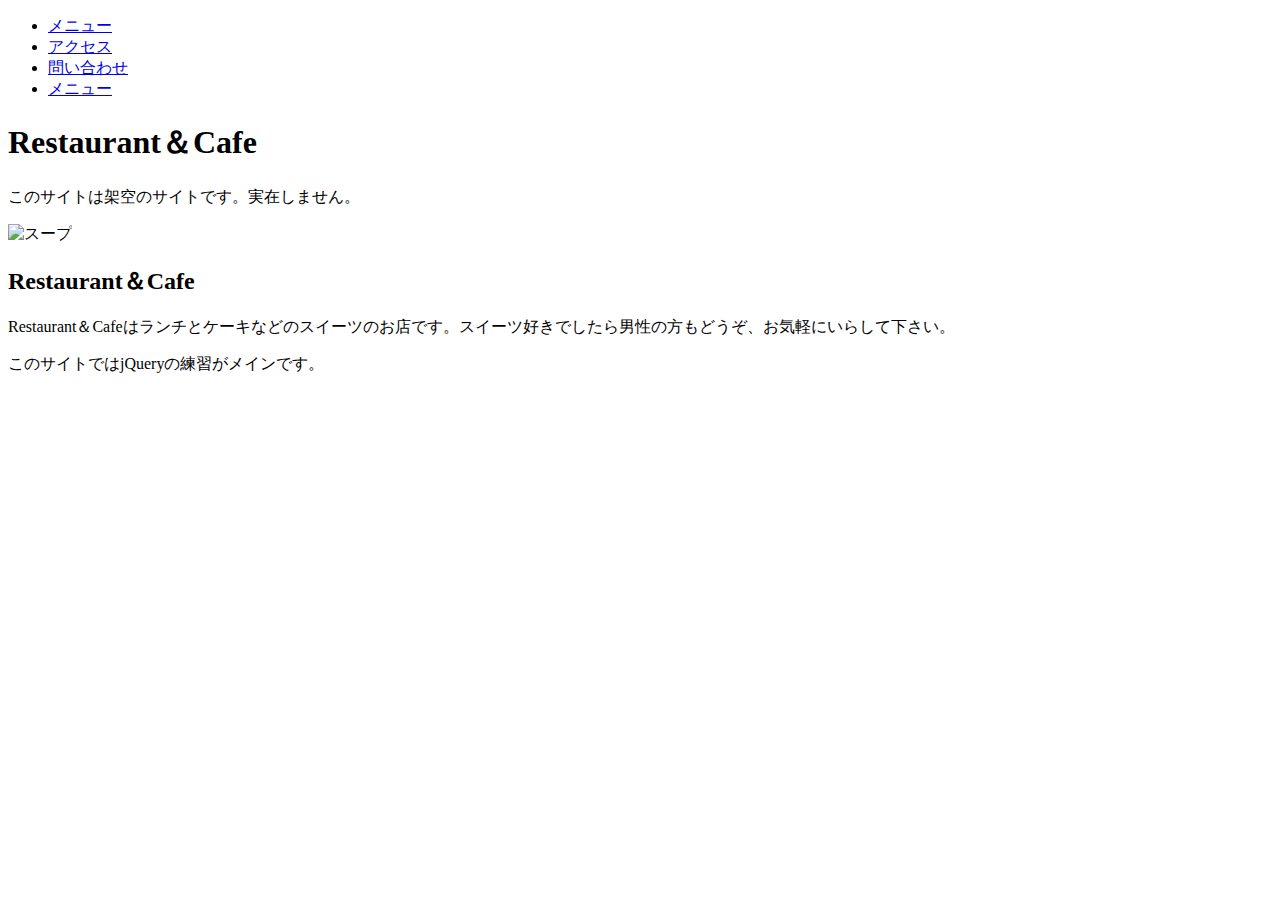
==== index.html @ 7ff84e44 "Create index.html" ====
<!DOCTYPE html>
<html lang="ja">
<head>
	<meta charset="utf-8">
	<title>html,css,jsの練習</title>
	<meta name="description" content="このサイトは架空のサイトです。実在しません">
	<meta name="viewport" content="width=device-width,initial-scale=1.0">
	<link href="css/style.css" rel="stylesheet">
</head>
<body>
	<header>
		<div id="main_head">
			<p class="btn">
				<span></span>
				<span></span>
				<span></span>
			</p>
			<nav id="navi">
				<ul class="menu">
					<li><a href="index.html">メニュー</a></li>
					<li><a href="index.html">アクセス</a></li>
					<li><a href="index.html">問い合わせ</a></li>
					<li><a href="index.html">メニュー</a></li>
				</ul>
			</nav>
		<h1>Restaurant＆Cafe</h1>
		<p>このサイトは架空のサイトです。実在しません。</p>
		</div>
	</header>
	<main>
		<div class="soup">
			<img src="img/CIMG0241.JPG" alt="スープ">
		</div>
		<article id="syoukai">
			<div id="inner">
				<h2>Restaurant＆Cafe</h2>
				<p>Restaurant＆Cafeはランチとケーキなどのスイーツのお店です。スイーツ好きでしたら男性の方もどうぞ、お気軽にいらして下さい。</p>
			</div>
		</article>
	</main>
	<footer>
		<p class="mein">このサイトではjQueryの練習がメインです。</p>
	</footer>
	<script src="js/jquery-3.3.1.min.js"></script>
	<script src="js/index.js"></script>
</body>
</html>
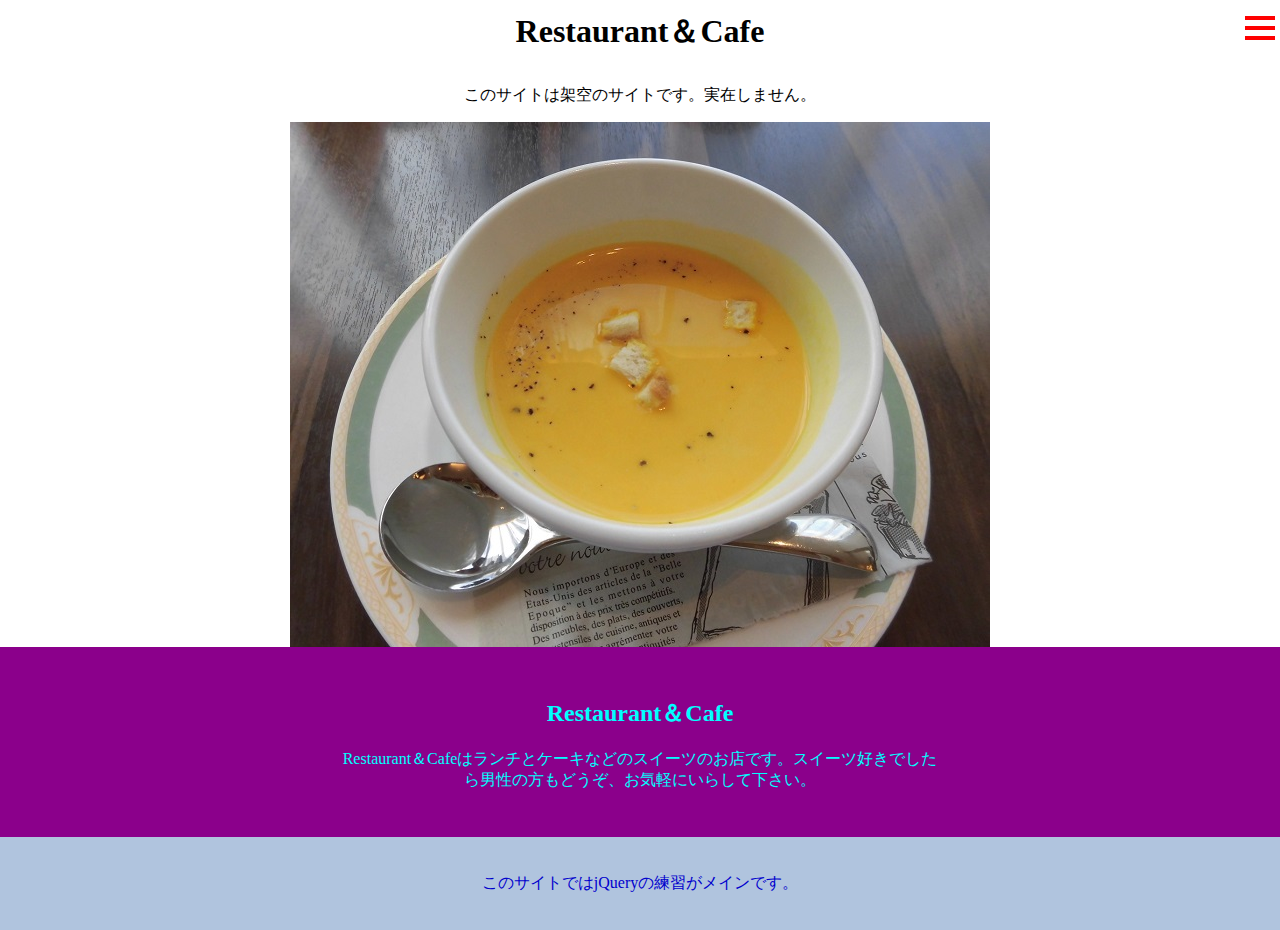
==== commit 60cb743f: "Create index.html" ====
--- a/index.html
+++ b/index.html
@@ -17,10 +17,10 @@
 			</p>
 			<nav id="navi">
 				<ul class="menu">
-					<li><a href="index.html">メニュー</a></li>
+					<li><a href="index.html">ホーム</a></li>
 					<li><a href="index.html">アクセス</a></li>
 					<li><a href="index.html">問い合わせ</a></li>
-					<li><a href="index.html">メニュー</a></li>
+					<li><a href="menu.html">メニュー</a></li>
 				</ul>
 			</nav>
 		<h1>Restaurant＆Cafe</h1>
--- a/css/style.css
+++ b/css/style.css
@@ -0,0 +1,76 @@
+@charset "UTF-8";
+body{
+	margin: 0;
+	-webkit-text-size-adjust: 100%;
+}
+h1{
+	
+	margin-top:0;
+	padding: 10px;
+}
+h1,h2,p{
+	text-align: center;
+}
+#main_head nav{
+	position: fixed;
+	right: -300px;
+	width: 300px;
+	height: 100%;
+	background: rgba(33,33,33,.9);
+	font-size:18px;
+	z-index:2;
+}
+#main_head nav ul li{
+	list-style: none;
+	padding: 20px 28px;
+}
+#main_head nav ul li a{
+	text-decoration: none;
+	color: yellow;
+}
+#main_head .btn{
+	position: fixed;
+	
+	right: 20px;
+	width: 30px;
+	height: 24px;
+	z-index: 3;
+}
+#main_head .btn span{
+	position: absolute;
+	width: 30px;
+	height: 4px;
+	background:red;
+}
+#main_head .btn span:nth-child(1){
+	top:0;
+}
+#main_head .btn span:nth-child(2){
+	top:10px;
+}
+#main_head .btn span:nth-child(3){
+	top:20px;
+}
+#syoukai{
+	background-color:#8b008b;
+	color:#00ffff;
+}
+.soup img{
+	display: block;
+	margin: 0 auto;
+	max-width: 100%;
+	height: auto;
+
+}
+#syoukai #inner{
+	max-width: 600px;
+	margin: 0 auto;
+}
+article{
+	padding:30px 10px;
+}
+footer{
+	background-color:#b0c4de;
+	color:#0000cd;
+	padding:20px 15px;
+}
